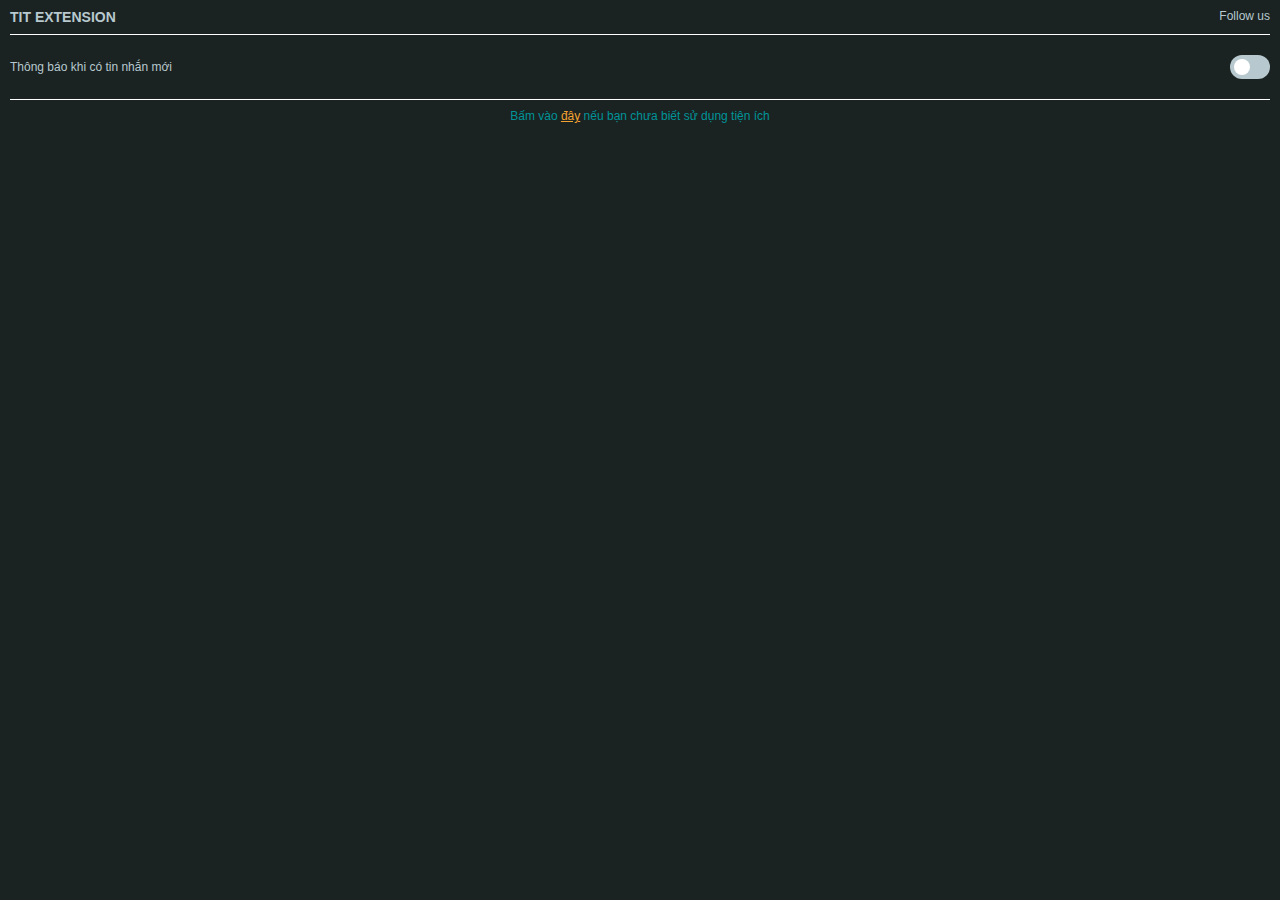
==== index.html @ 024ae29b "feat/TIT-003 Create Base UI for default PopUp" ====
<!DOCTYPE html>
<html lang="en">

<head>
    <meta charset="UTF-8">
    <meta http-equiv="X-UA-Compatible" content="IE=edge">
    <meta name="viewport" content="width=device-width, initial-scale=1.0">
    <title>TIT's EXTENSION</title>
    <link rel="stylesheet" href="/css/reset.css">
    <link rel="stylesheet" href="/css/switch.css">
    <link rel="stylesheet" href="/css/index.css">
</head>


<body>
    <div class="container">
        <div class="header">
            <h3 class="title">TIT EXTENSION</h3>
            <p class="link">Follow us</p>
        </div>
        <div class="divide"></div>
        <div class="body">
            <div class="feature">
                <p> Thông báo khi có tin nhắn mới</p>
                <label class="switch">
                    <input type="checkbox" id="tit-notification">
                    <span class="slider round"></span>
                </label>
            </div>
        </div>
        <div class="divide"></div>
        <div class="footer">
            <p> Bấm vào <a href="#" class="link">đây</a> nếu bạn chưa biết sử dụng tiện ích</p>
        </div>
    </div>
</body>
<script src="scripts/index.js"></script>

</html>
---- css/switch.css ----
/* The switch - the box around the slider */
.switch {
    position: relative;
    display: inline-block;
    width: 40px;
    height: 24px;
  }
  
  /* Hide default HTML checkbox */
  .switch input {
    opacity: 0;
    width: 0;
    height: 0;
  }
  
  /* The slider */
  .slider {
    position: absolute;
    cursor: pointer;
    top: 0;
    left: 0;
    right: 0;
    bottom: 0;
    background-color: #B7C9CE;
    -webkit-transition: .4s;
    transition: .4s;
  }
  
  .slider:before {
    position: absolute;
    content: "";
    height: 16px;
    width: 16px;
    left: 4px;
    bottom: 4px;
    background-color: #FFFFFF;
    -webkit-transition: .4s;
    transition: .4s;
  }
  
  input:checked + .slider {
    background-color: #009499;
  }
  
  input:focus + .slider {
    box-shadow: 0 0 1px #009499;
  }
  
  input:checked + .slider:before {
    -webkit-transform: translateX(18px);
    -ms-transform: translateX(18px);
    transform: translateX(18px);
  }
  
  /* Rounded sliders */
  .slider.round {
    border-radius: 34px;
  }
  
  .slider.round:before {
    border-radius: 50%;
  }
---- css/index.css ----
body{
  min-width: 500px;
  background-color: #1B2222;
  font-family: Tahoma, sans-serif;
  font-size: 12px;
  color: #B7C9CE;
}

.container {
  display: flex;
  flex-direction: column;
  padding: 10px;
}
.container .header .title{
  font-weight: bold;
  font-size: 14px;
  
}
.container .header {
  display: flex;
  justify-content: space-between;
}
.container .header .link{
  cursor: pointer;
}
.container .header .link:hover{
  text-decoration: underline;  
}
.container .divide {
  width: 100%;
  height: 1px;
  background-color: #FFFFFF;
  margin: 10px 0;
}
.container .body .feature {
  display: flex;
  justify-content: space-between;
  align-items: center;
  margin: 10px 0;
}
.container .footer {
  display: flex;
  justify-content: center;
  color: #009499 
}
.container .footer .link {
  color: #F2A230
}
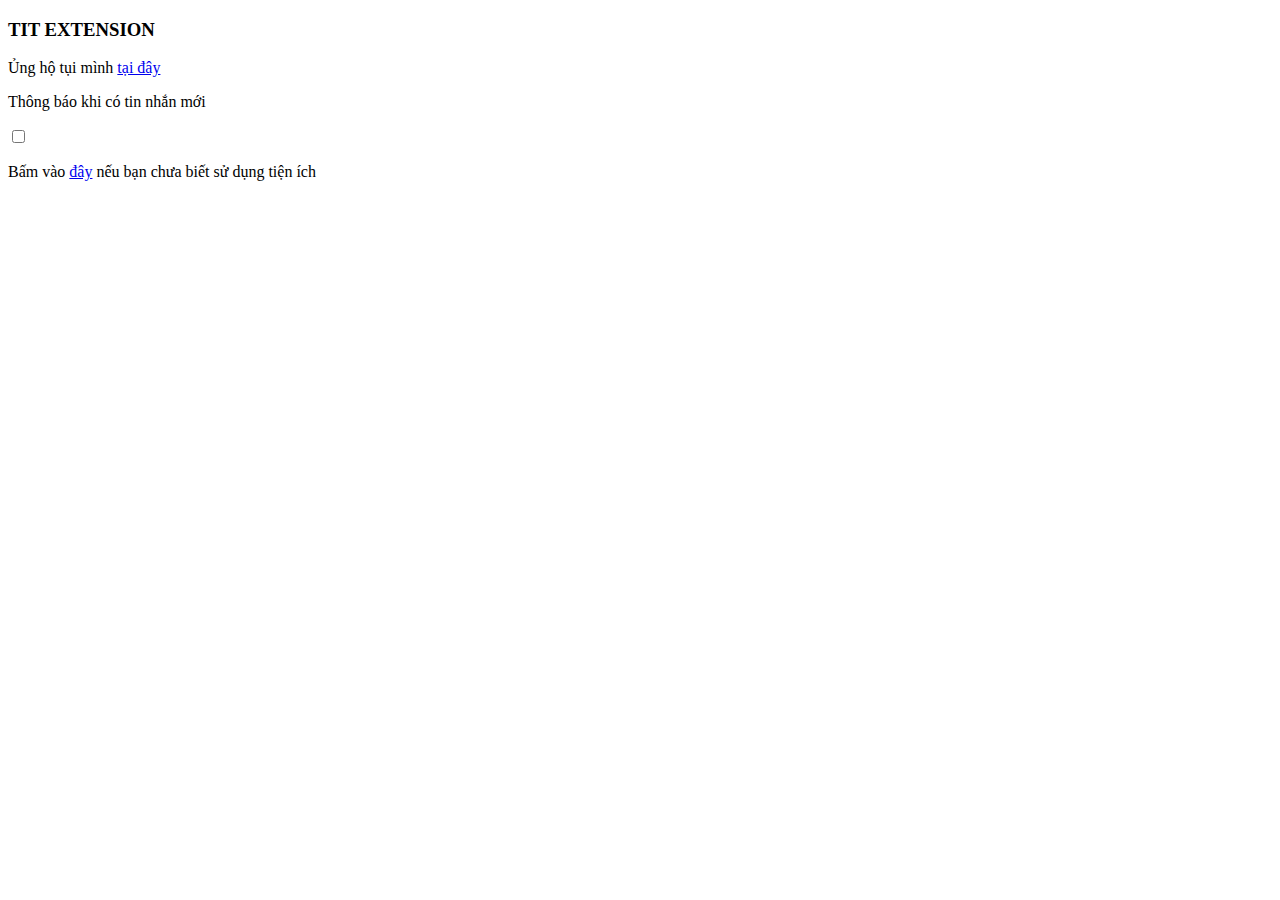
==== commit 34ec9eca: "feat/TIT-004 Allow notification permission" ====
--- a/index.html
+++ b/index.html
@@ -6,24 +6,21 @@
     <meta http-equiv="X-UA-Compatible" content="IE=edge">
     <meta name="viewport" content="width=device-width, initial-scale=1.0">
     <title>TIT's EXTENSION</title>
-    <link rel="stylesheet" href="/css/reset.css">
-    <link rel="stylesheet" href="/css/switch.css">
-    <link rel="stylesheet" href="/css/index.css">
 </head>
 
 
 <body>
-    <div class="container">
+    <div class="container" id="tit-content">
         <div class="header">
             <h3 class="title">TIT EXTENSION</h3>
-            <p class="link">Follow us</p>
+            <p>Ủng hộ tụi mình <a href="#" class="link">tại đây</a> </p>
         </div>
         <div class="divide"></div>
         <div class="body">
             <div class="feature">
                 <p> Thông báo khi có tin nhắn mới</p>
                 <label class="switch">
-                    <input type="checkbox" id="tit-notification">
+                    <input type="checkbox" id="tit-isCanNoti">
                     <span class="slider round"></span>
                 </label>
             </div>
@@ -34,6 +31,5 @@
         </div>
     </div>
 </body>
-<script src="scripts/index.js"></script>
 
 </html>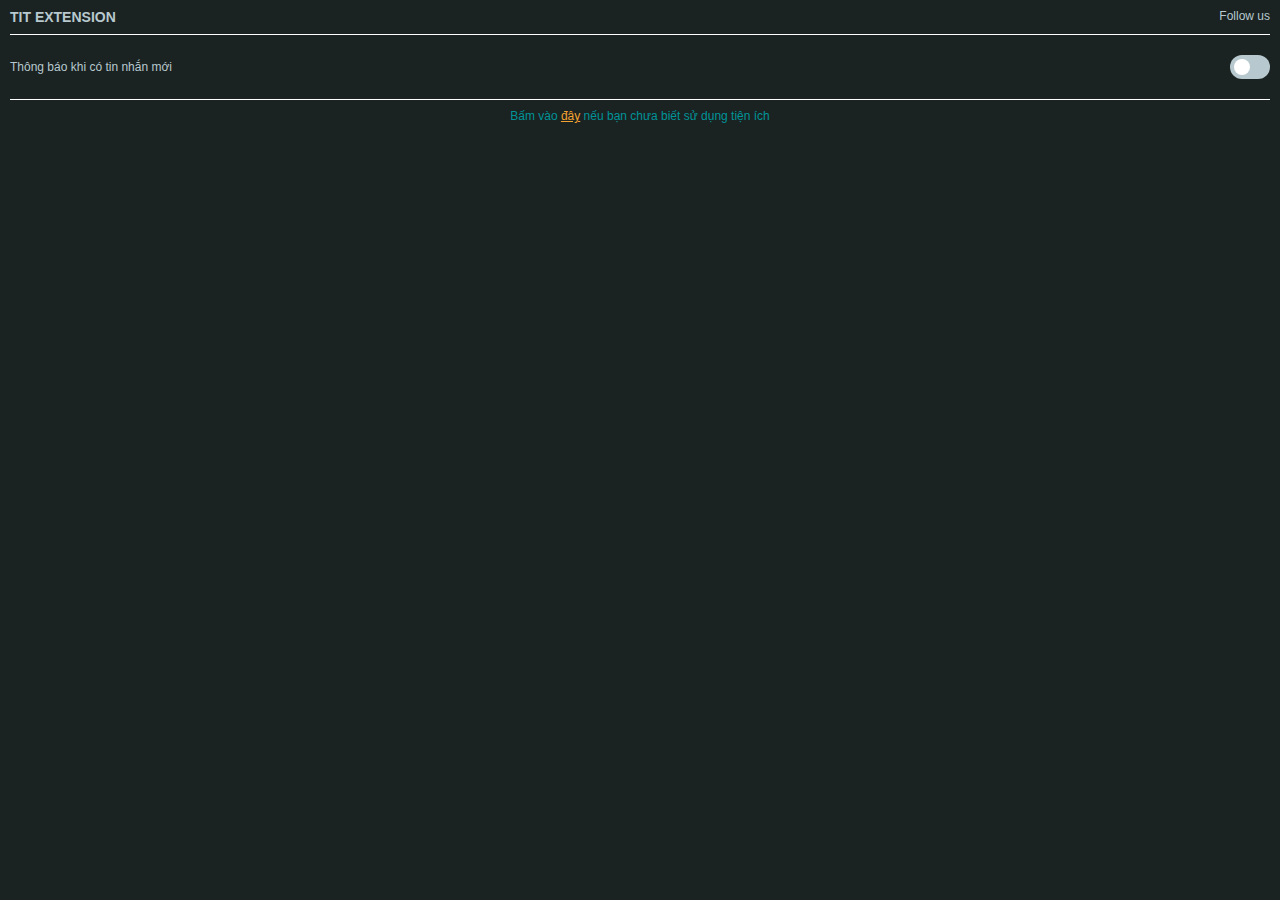
==== commit 7bf79d0c: "Merge pull request #2 from rice2411/feature/TIT-003" ====
--- a/index.html
+++ b/index.html
@@ -6,21 +6,24 @@
     <meta http-equiv="X-UA-Compatible" content="IE=edge">
     <meta name="viewport" content="width=device-width, initial-scale=1.0">
     <title>TIT's EXTENSION</title>
+    <link rel="stylesheet" href="/css/reset.css">
+    <link rel="stylesheet" href="/css/switch.css">
+    <link rel="stylesheet" href="/css/index.css">
 </head>
 
 
 <body>
-    <div class="container" id="tit-content">
+    <div class="container">
         <div class="header">
             <h3 class="title">TIT EXTENSION</h3>
-            <p>Ủng hộ tụi mình <a href="#" class="link">tại đây</a> </p>
+            <p class="link">Follow us</p>
         </div>
         <div class="divide"></div>
         <div class="body">
             <div class="feature">
                 <p> Thông báo khi có tin nhắn mới</p>
                 <label class="switch">
-                    <input type="checkbox" id="tit-isCanNoti">
+                    <input type="checkbox" id="tit-notification">
                     <span class="slider round"></span>
                 </label>
             </div>
@@ -31,5 +34,6 @@
         </div>
     </div>
 </body>
+<script src="scripts/index.js"></script>
 
 </html>--- a/css/switch.css
+++ b/css/switch.css
@@ -0,0 +1,62 @@
+/* The switch - the box around the slider */
+.switch {
+    position: relative;
+    display: inline-block;
+    width: 40px;
+    height: 24px;
+  }
+  
+  /* Hide default HTML checkbox */
+  .switch input {
+    opacity: 0;
+    width: 0;
+    height: 0;
+  }
+  
+  /* The slider */
+  .slider {
+    position: absolute;
+    cursor: pointer;
+    top: 0;
+    left: 0;
+    right: 0;
+    bottom: 0;
+    background-color: #B7C9CE;
+    -webkit-transition: .4s;
+    transition: .4s;
+  }
+  
+  .slider:before {
+    position: absolute;
+    content: "";
+    height: 16px;
+    width: 16px;
+    left: 4px;
+    bottom: 4px;
+    background-color: #FFFFFF;
+    -webkit-transition: .4s;
+    transition: .4s;
+  }
+  
+  input:checked + .slider {
+    background-color: #009499;
+  }
+  
+  input:focus + .slider {
+    box-shadow: 0 0 1px #009499;
+  }
+  
+  input:checked + .slider:before {
+    -webkit-transform: translateX(18px);
+    -ms-transform: translateX(18px);
+    transform: translateX(18px);
+  }
+  
+  /* Rounded sliders */
+  .slider.round {
+    border-radius: 34px;
+  }
+  
+  .slider.round:before {
+    border-radius: 50%;
+  }--- a/css/index.css
+++ b/css/index.css
@@ -0,0 +1,50 @@
+
+
+body{
+  min-width: 500px;
+  background-color: #1B2222;
+  font-family: Tahoma, sans-serif;
+  font-size: 12px;
+  color: #B7C9CE;
+}
+
+.container {
+  display: flex;
+  flex-direction: column;
+  padding: 10px;
+}
+.container .header .title{
+  font-weight: bold;
+  font-size: 14px;
+  
+}
+.container .header {
+  display: flex;
+  justify-content: space-between;
+}
+.container .header .link{
+  cursor: pointer;
+}
+.container .header .link:hover{
+  text-decoration: underline;  
+}
+.container .divide {
+  width: 100%;
+  height: 1px;
+  background-color: #FFFFFF;
+  margin: 10px 0;
+}
+.container .body .feature {
+  display: flex;
+  justify-content: space-between;
+  align-items: center;
+  margin: 10px 0;
+}
+.container .footer {
+  display: flex;
+  justify-content: center;
+  color: #009499 
+}
+.container .footer .link {
+  color: #F2A230
+}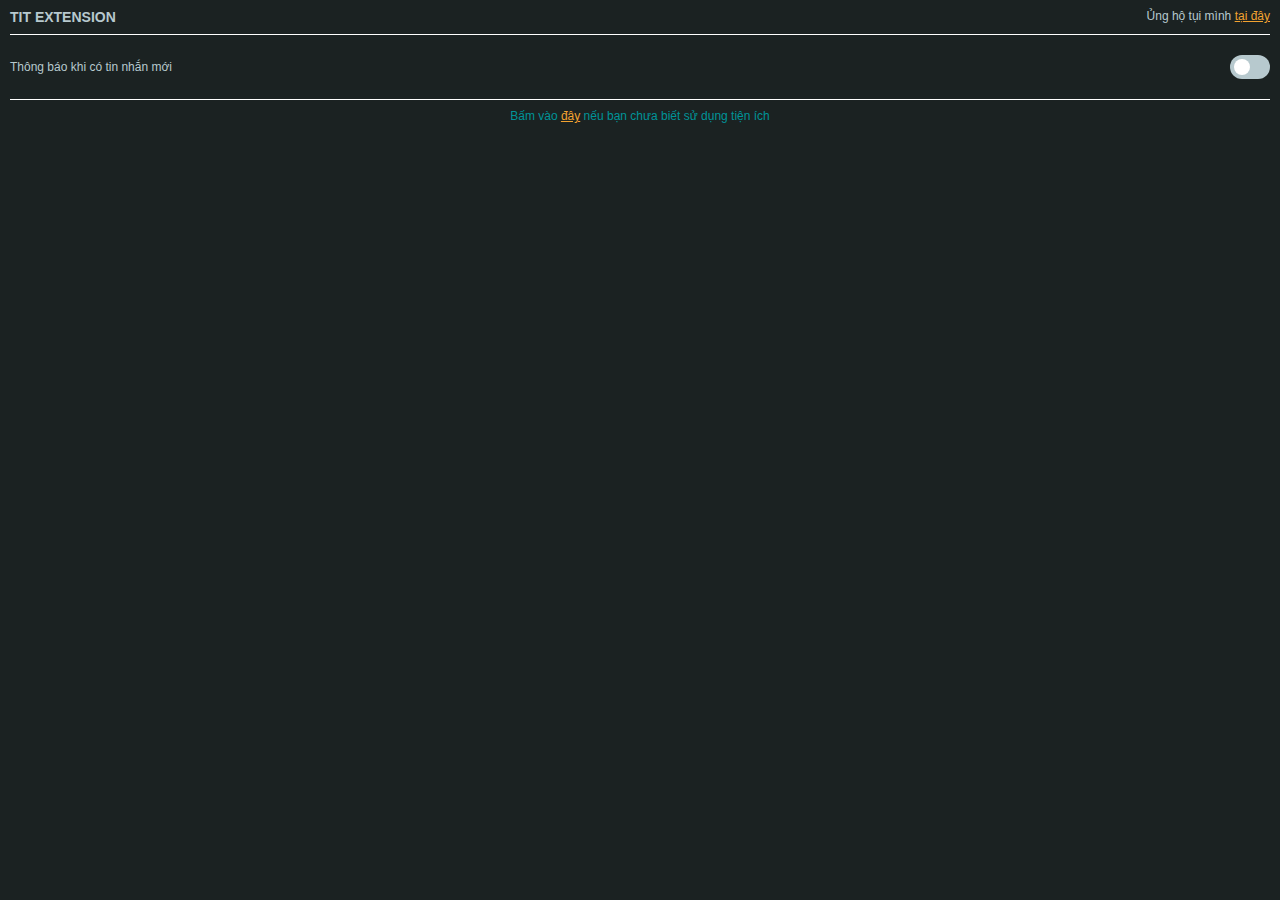
==== commit 78b3f997: "Merge branch 'TIT/v1.0.0' into feature/TIT-004" ====
--- a/index.html
+++ b/index.html
@@ -13,17 +13,17 @@
 
 
 <body>
-    <div class="container">
+    <div class="container" id="tit-content">
         <div class="header">
             <h3 class="title">TIT EXTENSION</h3>
-            <p class="link">Follow us</p>
+            <p>Ủng hộ tụi mình <a href="#" class="link">tại đây</a> </p>
         </div>
         <div class="divide"></div>
         <div class="body">
             <div class="feature">
                 <p> Thông báo khi có tin nhắn mới</p>
                 <label class="switch">
-                    <input type="checkbox" id="tit-notification">
+                    <input type="checkbox" id="tit-isCanNoti">
                     <span class="slider round"></span>
                 </label>
             </div>
--- a/css/index.css
+++ b/css/index.css
@@ -1,7 +1,7 @@
 
 
 body{
-  min-width: 500px;
+  min-width: max-content;
   background-color: #1B2222;
   font-family: Tahoma, sans-serif;
   font-size: 12px;
@@ -45,6 +45,6 @@
   justify-content: center;
   color: #009499 
 }
-.container .footer .link {
+.link {
   color: #F2A230
 }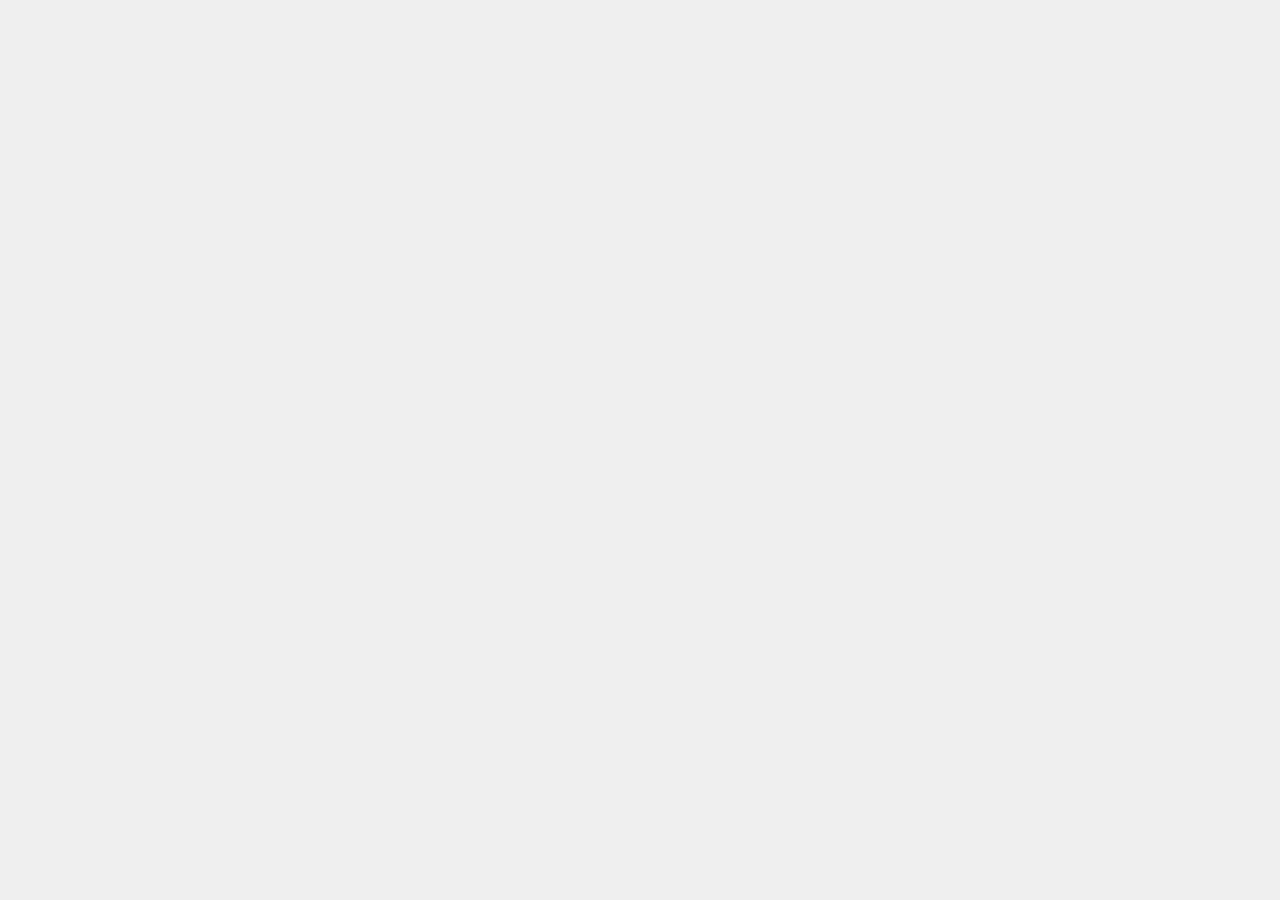
==== commit e8502bbf: "." ====
--- a/index.html
+++ b/index.html
@@ -3,37 +3,71 @@
 
 <head>
     <meta charset="UTF-8">
-    <meta http-equiv="X-UA-Compatible" content="IE=edge">
     <meta name="viewport" content="width=device-width, initial-scale=1.0">
-    <title>TIT's EXTENSION</title>
-    <link rel="stylesheet" href="/css/reset.css">
-    <link rel="stylesheet" href="/css/switch.css">
-    <link rel="stylesheet" href="/css/index.css">
+    <title>Document</title>
 </head>
+<style>
+    body {
+        background: #efefef;
+    }
 
+    .tit-card-statistic {
+        background: #ffffff !important;
+        border-radius: 5px !important;
+        height: 260px !important;
+        width: 860px !important;
+    }
+
+    .tit-card-statistic p {
+        margin: 0 !important;
+    }
+
+    .tit-card-statistic .container {
+        padding: 10px !important;
+        width: 95% !important;
+    }
+
+    .tit-card-statistic .title {
+        font-size: 20px !important;
+        font-weight: bold !important;
+    }
+
+    .tit-card-statistic .container .header {
+        display: flex !important;
+        justify-content: space-between !important;
+        align-items: center !important;
+        width: 95% !important;
+        padding: 20px !important;
+    }
+
+    .tit-card-statistic .header {
+        color: #6c757d !important;
+        font-weight: bold !important;
+        font-size: 20px !important;
+    }
+
+    .tit-card-statistic .header .total {
+        color: #198754 !important;
+        font-weight: bold !important;
+        font-size: 24px !important;
+    }
+
+    .tit-card-statistic .container .hr {
+        background: #eceeef;
+        height: 1px;
+    }
+
+    .tit-card-statistic .container .item {
+        display: flex !important;
+        justify-content: space-between !important;
+        align-items: center !important;
+        width: 95% !important;
+        padding: 20px !important;
+    }
+</style>
 
 <body>
-    <div class="container" id="tit-content">
-        <div class="header">
-            <h3 class="title">TIT EXTENSION</h3>
-            <p>Ủng hộ tụi mình <a href="#" class="link">tại đây</a> </p>
-        </div>
-        <div class="divide"></div>
-        <div class="body">
-            <div class="feature">
-                <p> Thông báo khi có tin nhắn mới</p>
-                <label class="switch">
-                    <input type="checkbox" id="tit-isCanNoti">
-                    <span class="slider round"></span>
-                </label>
-            </div>
-        </div>
-        <div class="divide"></div>
-        <div class="footer">
-            <p> Bấm vào <a href="#" class="link">đây</a> nếu bạn chưa biết sử dụng tiện ích</p>
-        </div>
-    </div>
+
 </body>
-<script src="scripts/index.js"></script>
 
 </html>